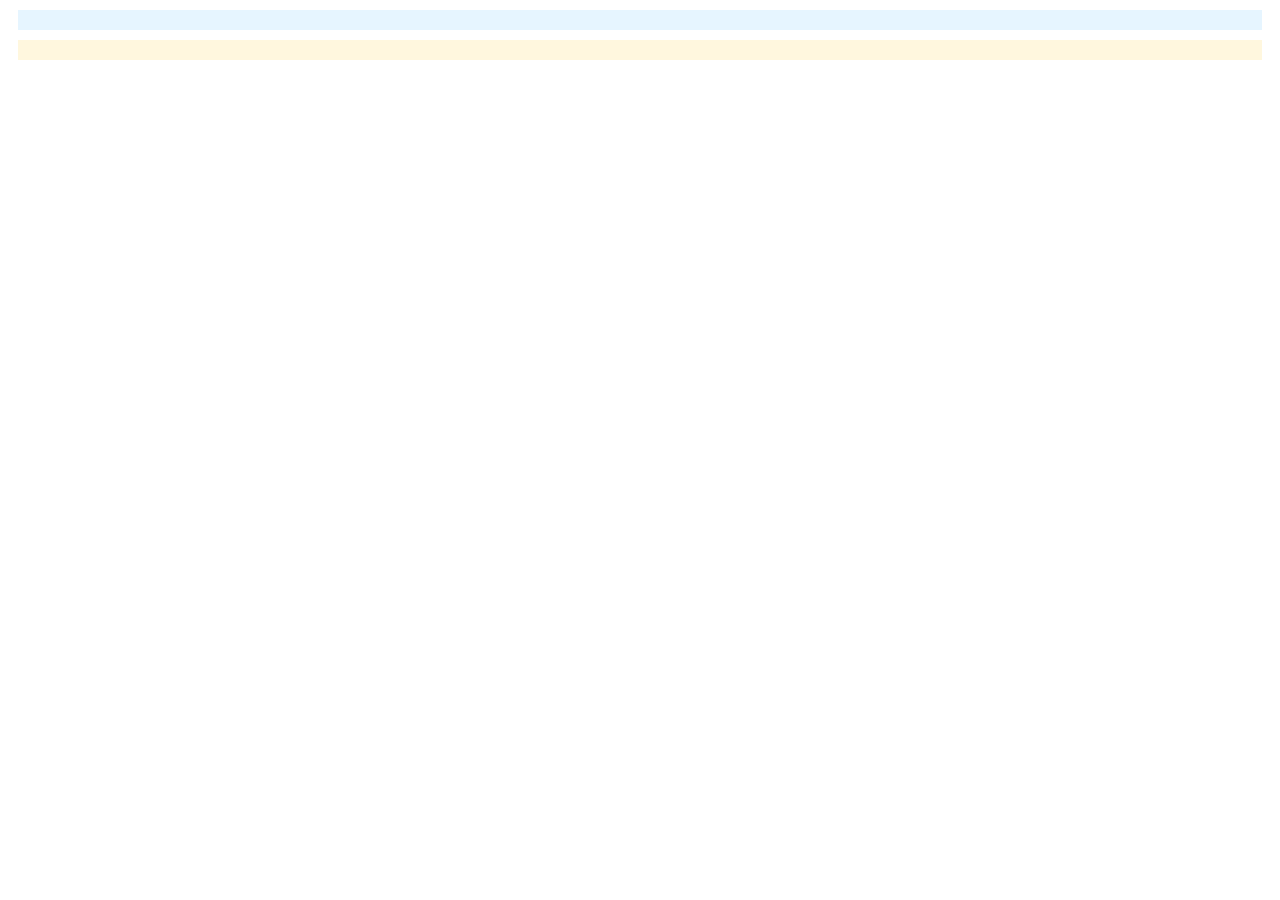
==== 18.1-activities/18.1-activities/01_Your_First_Flex_Layout/unsolved/index.html @ 77e633c7 "18.1 Activity" ====
<!DOCTYPE html>
<html>
<head>
  <link href="css/index.css" type="text/css" rel="stylesheet">
</head>
<body>

  <div id="column" class="flex"><!-- This div has the id of column and the class of flex. -->

  </div>

  <div id="row" class="flex">


  </div>

</body>
</html>
---- 18.1-activities/18.1-activities/01_Your_First_Flex_Layout/unsolved/css/index.css ----
.flex_item {
  padding:10px;
  margin: 10px;
  background-color: orange;
  color: white;
}
.flex {
  padding: 10px;
  margin: 10px;
  /* Set the property display to flex below! */
}
#column {
  background-color: #E6F5FF;
  /* Set the property flex direction to column below! */
}
#row {
  background-color: #FFF7DE;
/* Set the property flex-direction to row below! */
}
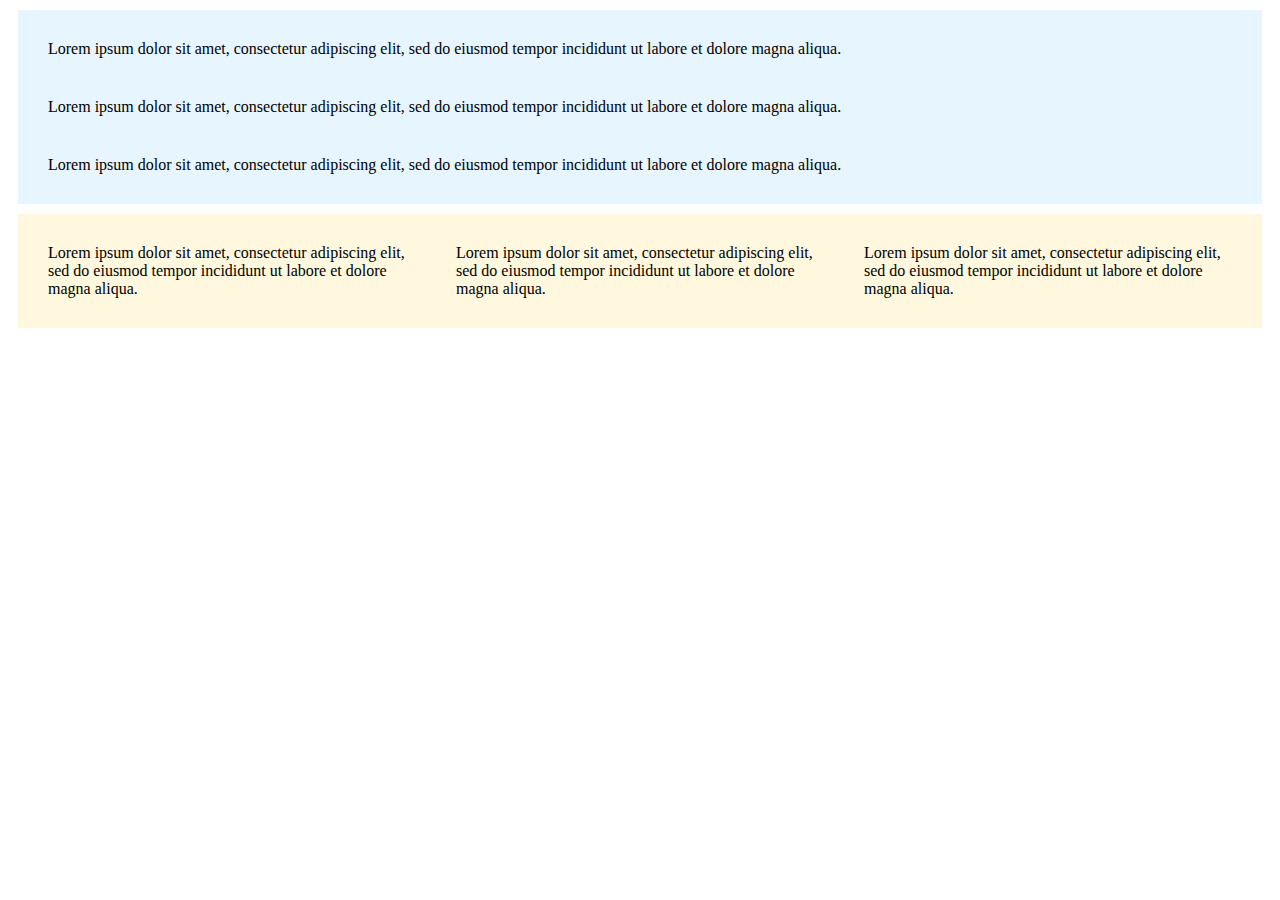
==== commit 3dd23f4e: "18.1 Activities Done" ====
--- a/18.1-activities/18.1-activities/01_Your_First_Flex_Layout/unsolved/index.html
+++ b/18.1-activities/18.1-activities/01_Your_First_Flex_Layout/unsolved/index.html
@@ -6,12 +6,15 @@
 <body>
 
   <div id="column" class="flex"><!-- This div has the id of column and the class of flex. -->
-
+    <div class="flex item">Lorem ipsum dolor sit amet, consectetur adipiscing elit, sed do eiusmod tempor incididunt ut labore et dolore magna aliqua.</div>
+    <div class="flex item">Lorem ipsum dolor sit amet, consectetur adipiscing elit, sed do eiusmod tempor incididunt ut labore et dolore magna aliqua.</div>
+    <div class="flex item">Lorem ipsum dolor sit amet, consectetur adipiscing elit, sed do eiusmod tempor incididunt ut labore et dolore magna aliqua.</div>
   </div>
 
   <div id="row" class="flex">
-
-
+    <div class="flex item">Lorem ipsum dolor sit amet, consectetur adipiscing elit, sed do eiusmod tempor incididunt ut labore et dolore magna aliqua.</div>
+    <div class="flex item">Lorem ipsum dolor sit amet, consectetur adipiscing elit, sed do eiusmod tempor incididunt ut labore et dolore magna aliqua.</div>
+    <div class="flex item">Lorem ipsum dolor sit amet, consectetur adipiscing elit, sed do eiusmod tempor incididunt ut labore et dolore magna aliqua.</div>
   </div>
 
 </body>
--- a/18.1-activities/18.1-activities/01_Your_First_Flex_Layout/unsolved/css/index.css
+++ b/18.1-activities/18.1-activities/01_Your_First_Flex_Layout/unsolved/css/index.css
@@ -8,13 +8,19 @@
   padding: 10px;
   margin: 10px;
   /* Set the property display to flex below! */
+  display: flex;
 }
 #column {
   background-color: #E6F5FF;
   /* Set the property flex direction to column below! */
+  flex-direction: column;
 }
 #row {
   background-color: #FFF7DE;
 /* Set the property flex-direction to row below! */
+flex-direction: row;
 }
  
+.alignItems{
+  align-item: center;
+}
